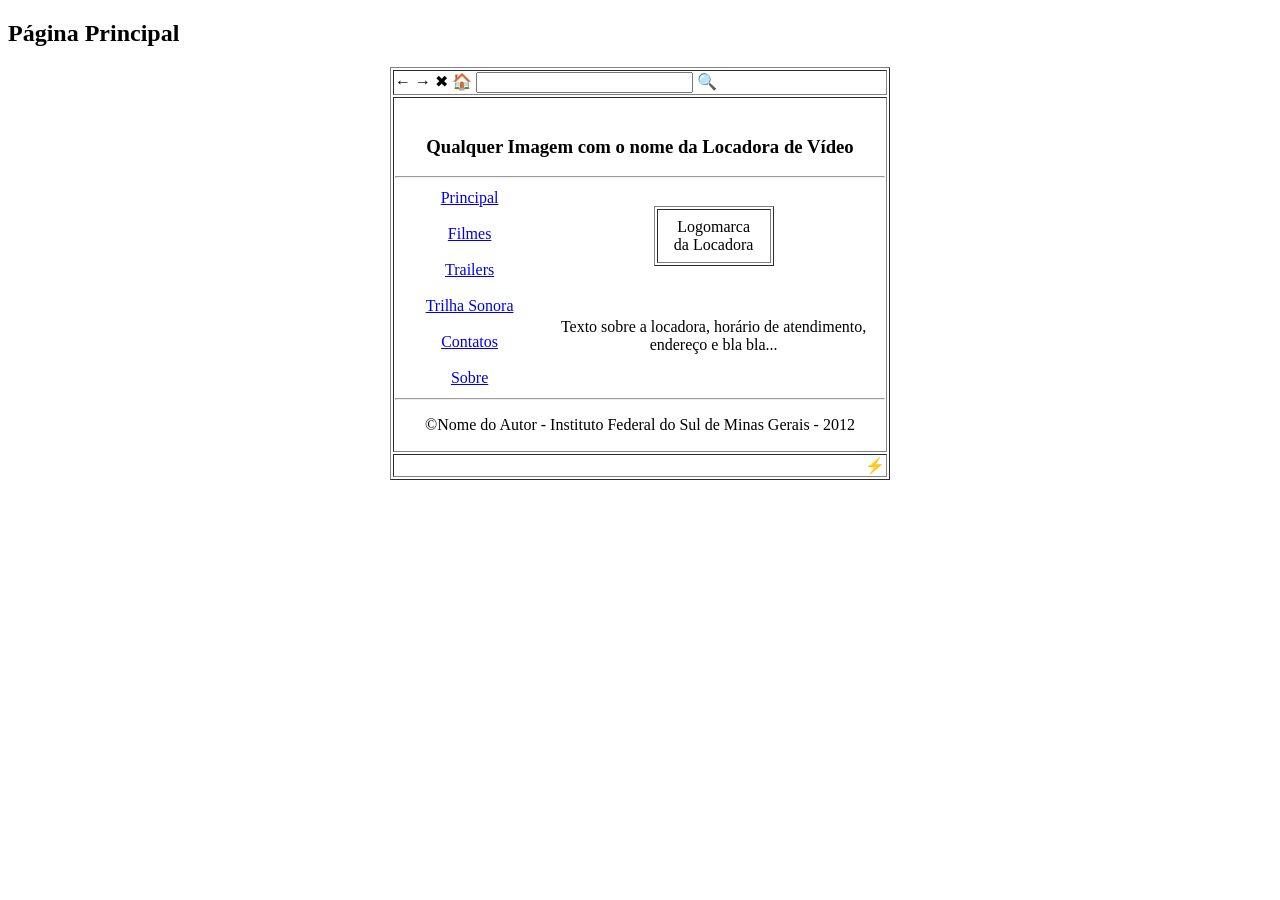
==== index.html @ a4660c20 "Add files via upload arquivos adicionados" ====
<!DOCTYPE html>
<html lang="pt-BR">

<head>
    <meta charset="UTF-8">
    <meta name="viewport" content="width=device-width, initial-scale=1.0">
    <title>Página Principal</title>
</head>

<body>

    <h2>Página Principal</h2>

    <table border="1" width="500" align="center">

        <!-- Barra superior -->
        <tr>
            <td>

                ← →
                ✖
                🏠

                <input type="text" size="25">

                🔍

            </td>
        </tr>

        <!-- Conteúdo -->
        <tr>
            <td align="center">

                <br>

                <h3>Qualquer Imagem com o nome da Locadora de Vídeo</h3>

                <hr>

                <!-- Área principal -->
                <table width="100%">

                    <tr>

                        <!-- Menu lateral -->
                        <td width="30%" valign="top" align="center">

                            <a href="index.html">Principal</a>
                            <br><br>

                            <a href="filmes.html">Filmes</a>
                            <br><br>

                            <a href="trailer.html">Trailers</a>
                            <br><br>

                            <a href="trilhaSonora.html">Trilha Sonora</a>
                            <br><br>

                            <a href="contatos.html">Contatos</a>
                            <br><br>

                            <a href="sobre.html">Sobre</a>

                        </td>

                        <!-- Conteúdo -->
                        <td align="center">

                            <table border="1" width="120" height="60">
                                <tr>
                                    <td align="center">
                                        Logomarca <br>
                                        da Locadora
                                    </td>
                                </tr>
                            </table>

                            <br><br>

                            <p>
                                Texto sobre a locadora, horário de atendimento,
                                endereço e bla bla...
                            </p>

                        </td>

                    </tr>

                </table>

                <hr>

                <!-- Rodapé -->
                <p>
                    ©Nome do Autor - Instituto Federal do Sul de Minas Gerais - 2012
                </p>

            </td>
        </tr>

        <!-- Barra inferior -->
        <tr>
            <td align="right">
                ⚡
            </td>
        </tr>

    </table>

</body>

</html>
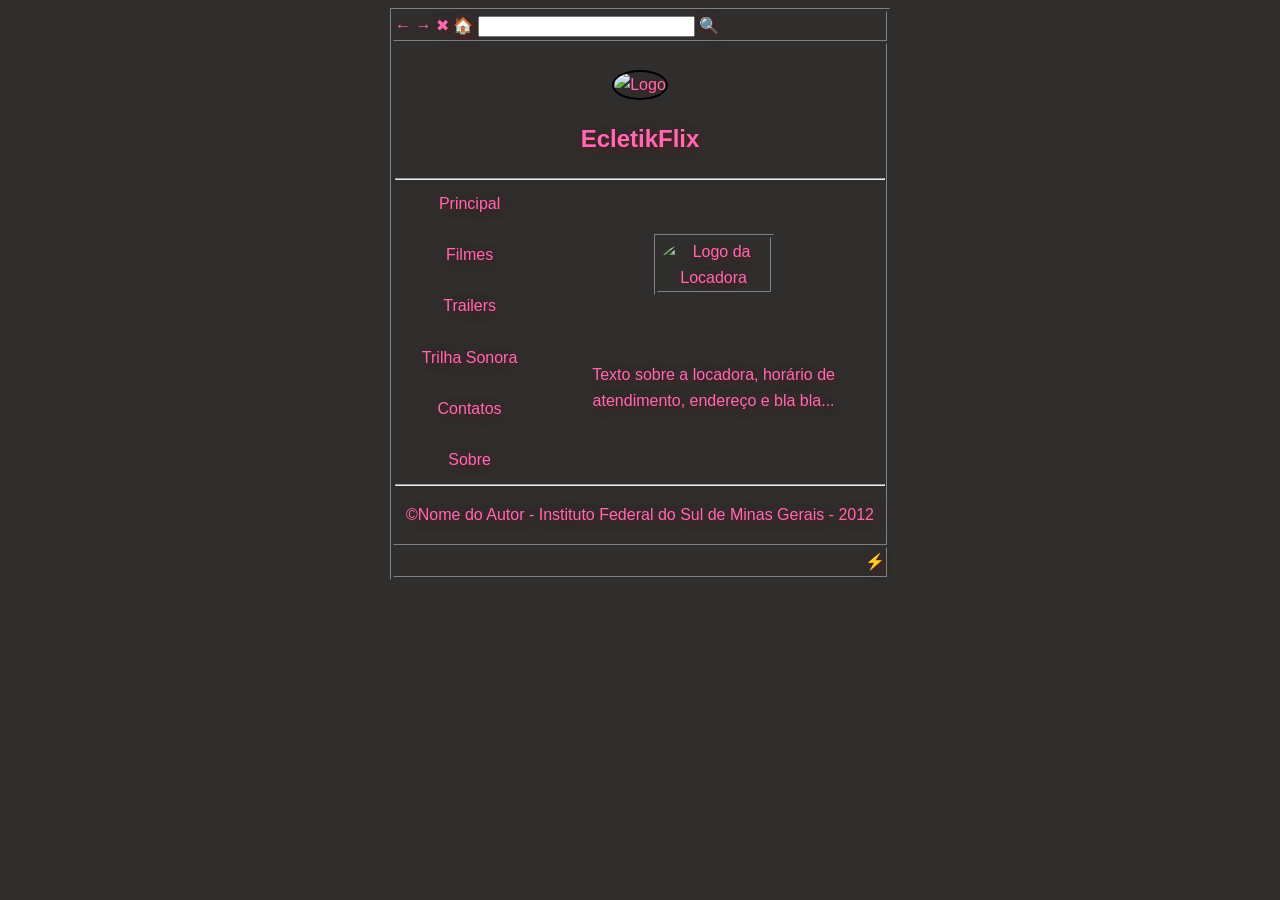
==== commit 9375d30a: "Add files via upload" ====
--- a/index.html
+++ b/index.html
@@ -4,14 +4,18 @@
 <head>
     <meta charset="UTF-8">
     <meta name="viewport" content="width=device-width, initial-scale=1.0">
+    <link rel="stylesheet" href="style.css">
     <title>Página Principal</title>
+
 </head>
 
-<body>
+<body >
 
-    <h2>Página Principal</h2>
+    <header class="topo">
+       
 
-    <table border="1" width="500" align="center">
+
+    <table border="1" width="500" align="center" class="table">
 
         <!-- Barra superior -->
         <tr>
@@ -34,7 +38,8 @@
 
                 <br>
 
-                <h3>Qualquer Imagem com o nome da Locadora de Vídeo</h3>
+                <img src="imgs/logo.png" alt="Logo" class="logo">
+                <h2>EcletikFlix</h2>
 
                 <hr>
 
@@ -46,22 +51,22 @@
                         <!-- Menu lateral -->
                         <td width="30%" valign="top" align="center">
 
-                            <a href="index.html">Principal</a>
+                            <a href="index.html" class="a">Principal</a>
                             <br><br>
 
-                            <a href="filmes.html">Filmes</a>
+                            <a href="filmes.html" class="a">Filmes</a>
                             <br><br>
 
-                            <a href="trailer.html">Trailers</a>
+                            <a href="trailer.html" class="a">Trailers</a>
                             <br><br>
 
-                            <a href="trilhaSonora.html">Trilha Sonora</a>
+                            <a href="trilhaSonora.html" class="a">Trilha Sonora</a>
                             <br><br>
 
-                            <a href="contatos.html">Contatos</a>
+                            <a href="contatos.html" class="a">Contatos</a>
                             <br><br>
 
-                            <a href="sobre.html">Sobre</a>
+                            <a href="sobre.html" class="a">Sobre</a>
 
                         </td>
 
@@ -71,8 +76,7 @@
                             <table border="1" width="120" height="60">
                                 <tr>
                                     <td align="center">
-                                        Logomarca <br>
-                                        da Locadora
+                                       <img src="imgs/logo.png" alt="Logo da Locadora" class="logo-locadora">
                                     </td>
                                 </tr>
                             </table>
--- a/style.css
+++ b/style.css
@@ -0,0 +1,71 @@
+:root {
+    --cor-fundo: #302d2d;
+    --cor-texto: white;
+    --borda: 3px #FF69B4;
+  }
+
+  body {
+    background-color: var( --cor-fundo);
+    color: var(--text-light);
+    font-family: 'Helvetica Neue', Helvetica, Arial, sans-serif;
+    overflow-x: hidden;
+    line-height: 1.6;
+}
+
+.topo {
+
+  color: #FF69B4;
+    display: flex;
+    align-items: center;
+    gap: 10px;
+
+    margin-bottom: 15px;
+    text-shadow: 2px 2px 10px rgba(139, 0, 0, 0.5);
+}
+
+.logo {
+
+    width: 50px;
+    height: 50px;
+
+    border-radius: 50%;
+    object-fit: cover;
+
+    border: 2px solid black;
+    
+
+}
+
+.logo-locadora {
+    width: 100px;
+    height: 100px;
+
+    border-radius: 50%;
+
+    object-fit: cover;
+}
+
+.a{
+    color: #FF69B4;
+    text-decoration: none;
+}
+
+
+.table{ 
+    color: #FF69B4;
+}
+
+.img-sobre{
+     width: 50px;
+    height: 50px;
+
+    border-radius: 50%;
+    object-fit: cover;
+
+    border: 2px solid black;
+}
+
+.img-filme {
+    width: 150px;
+    
+}
